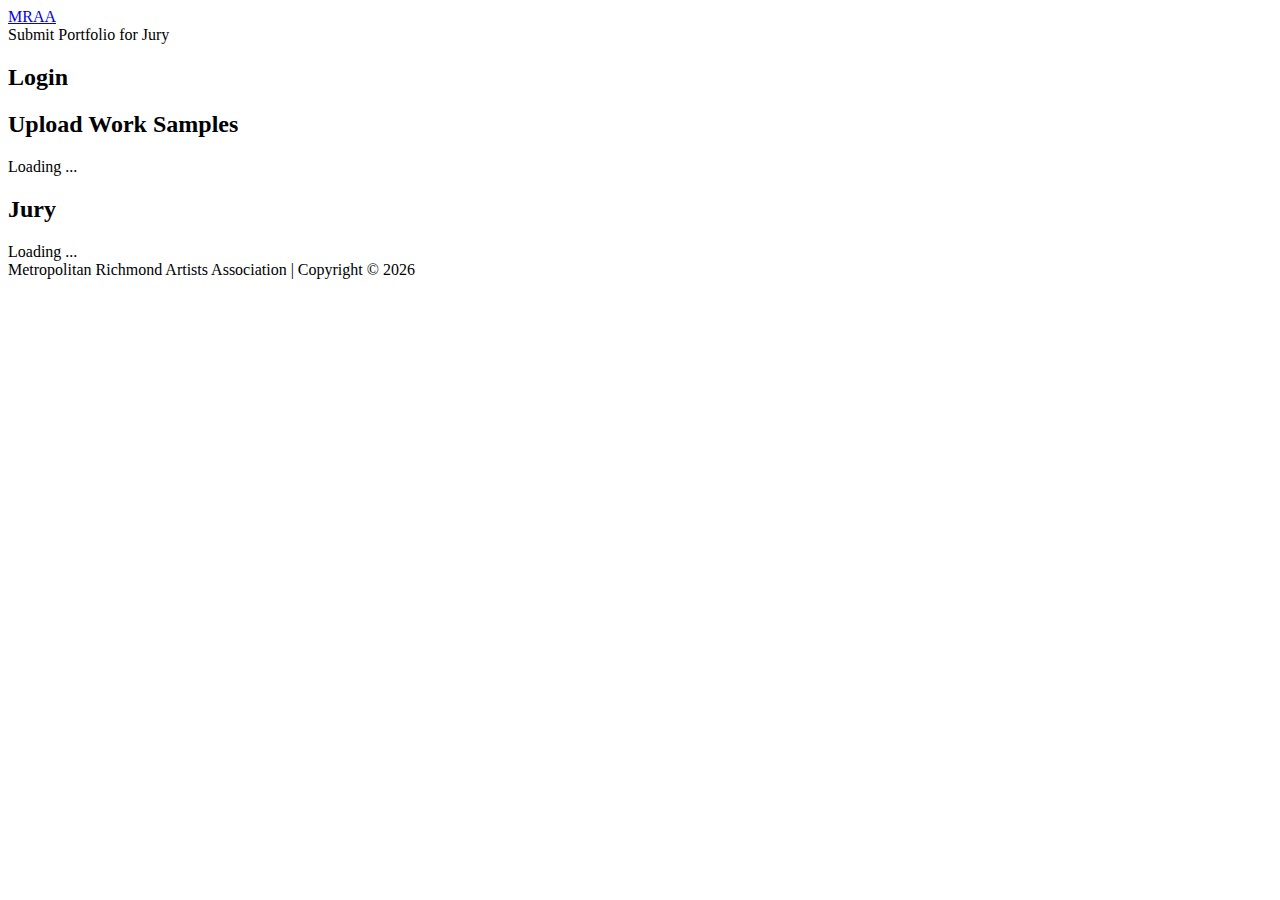
==== docs/exhibitingjurymembers/index.html @ 9b933a15 "Add hidden class for accessibility, implement email validation UI updates, and refactor navigation s" ====
<!DOCTYPE html>
<html lang="en">
   <head>
      <meta charset="UTF-8" />
      <meta http-equiv="X-UA-Compatible" content="IE=edge" />
      <meta
         name="viewport"
         content="width=device-width, initial-scale=1, shrink-to-fit=no" />
      <title>MRAA New Exhibiting Member Jury</title>
      <link
         href="https://cdn.jsdelivr.net/npm/bootstrap@5.0.2/dist/css/bootstrap.min.css"
         rel="stylesheet"
         integrity="sha384-EVSTQN3/azprG1Anm3QDgpJLIm9Nao0Yz1ztcQTwFspd3yD65VohhpuuCOmLASjC"
         crossorigin="anonymous" />

      <link
         rel="stylesheet"
         href="https://mraa-tech.github.io/web-common/css/main.css" />
      <link rel="stylesheet" href="../css/app.css" />
   </head>

   <body>
      <div class="container mraa-container">
         <header>
            <div id="banner" class="banner">
               <div id="logo fs-2">
                  <a href="https://www.metrorichmondart.org">MRAA</a>
                  <span class="text-right" id="supportcontact"></span>
               </div>
               <div id="title">
                  <span class="bold fs-3">Submit Portfolio for Jury</span>
               </div>
            </div>
         </header>
         <div class="row" id="login">
            <div class="col"><h2 class="mt-2 fs-3">Login</h2></div>
         </div>
         <div class="row d-none" id="applicant">
            <div class="col">
               <h2 class="mt-2 fs-3">Upload Work Samples</h2>
               <div class="loading alt-bg" id="applicantuploads">
                  <span id="loadingapplicantuploads">Loading ...</span>
               </div>
            </div>
         </div>
         <div class="row d-none" id="jury">
            <div class="col">
               <h2 class="mt-2 fs-3">Jury</h2>
               <div class="loading alt-bg" id="waitingtobejuriedform">
                  <span id="loadingwaitingtobejuried">Loading ...</span>
               </div>
            </div>
         </div>

         <footer class="footer">
            <div id="footer" class="footer mt-3">
               Metropolitan Richmond Artists Association |
               <span id="copyright">Copyright &copy;</span>
               <span id="year"></span>
            </div>
         </footer>
      </div>

      <script src="../scripts/app.js"></script>
      <script src="../scripts/service.js"></script>
      <script
         src="https://cdn.jsdelivr.net/npm/bootstrap@5.2.0-beta1/dist/js/bootstrap.bundle.min.js"
         integrity="sha384-pprn3073KE6tl6bjs2QrFaJGz5/SUsLqktiwsUTF55Jfv3qYSDhgCecCxMW52nD2"
         crossorigin="anonymous"></script>
   </body>
</html>
---- docs/css/app.css ----
.banner .bold:first-child {
   border-right: none;
}

h1.h-revert,
h2.h-revert,
h3.h-revert,
h4.h-revert,
h5.h-revert,
h6.h-revert {
   line-height: revert;
}

p.lh-normal {
   line-height: normal;
   font-size: revert;
   font-weight: revert;
}

.hidden {
   position: absolute;
   left: -10000px;
   top: auto;
   width: 1px;
   height: 1px;
   overflow: hidden;
}
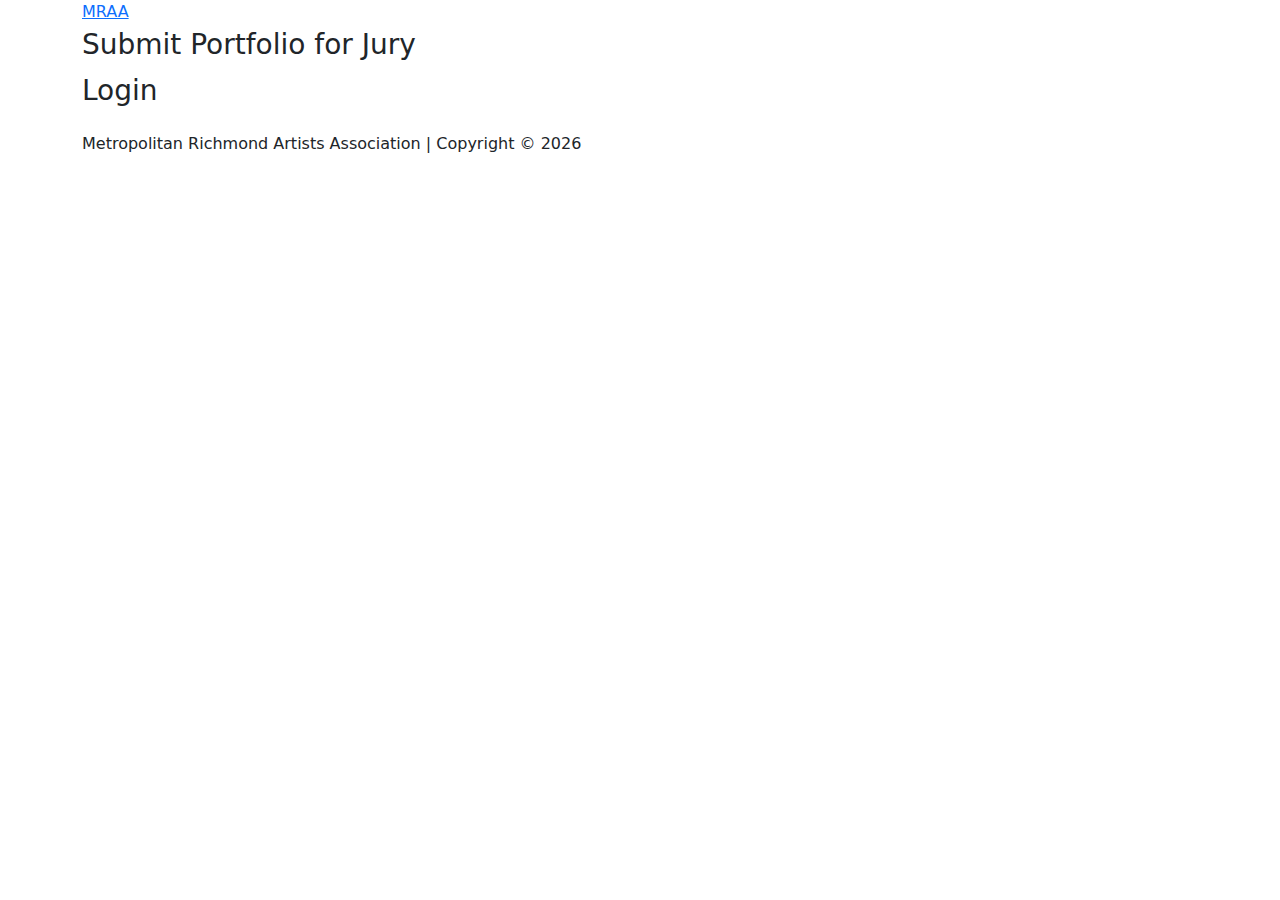
==== commit 1675074f: "Refactor session handling, enhance message display functions, and update Bootstrap dependencies" ====
--- a/docs/exhibitingjurymembers/index.html
+++ b/docs/exhibitingjurymembers/index.html
@@ -8,9 +8,9 @@
          content="width=device-width, initial-scale=1, shrink-to-fit=no" />
       <title>MRAA New Exhibiting Member Jury</title>
       <link
-         href="https://cdn.jsdelivr.net/npm/bootstrap@5.0.2/dist/css/bootstrap.min.css"
+         href="https://cdn.jsdelivr.net/npm/bootstrap@5.3.3/dist/css/bootstrap.min.css"
          rel="stylesheet"
-         integrity="sha384-EVSTQN3/azprG1Anm3QDgpJLIm9Nao0Yz1ztcQTwFspd3yD65VohhpuuCOmLASjC"
+         integrity="sha384-QWTKZyjpPEjISv5WaRU9OFeRpok6YctnYmDr5pNlyT2bRjXh0JMhjY6hW+ALEwIH"
          crossorigin="anonymous" />
 
       <link
@@ -62,10 +62,9 @@
       </div>
 
       <script src="../scripts/app.js"></script>
-      <script src="../scripts/service.js"></script>
       <script
-         src="https://cdn.jsdelivr.net/npm/bootstrap@5.2.0-beta1/dist/js/bootstrap.bundle.min.js"
-         integrity="sha384-pprn3073KE6tl6bjs2QrFaJGz5/SUsLqktiwsUTF55Jfv3qYSDhgCecCxMW52nD2"
+         src="https://cdn.jsdelivr.net/npm/bootstrap@5.3.3/dist/js/bootstrap.bundle.min.js"
+         integrity="sha384-YvpcrYf0tY3lHB60NNkmXc5s9fDVZLESaAA55NDzOxhy9GkcIdslK1eN7N6jIeHz"
          crossorigin="anonymous"></script>
    </body>
 </html>
--- a/docs/css/app.css
+++ b/docs/css/app.css
@@ -25,3 +25,15 @@
    height: 1px;
    overflow: hidden;
 }
+
+.message {
+   background-color: lightgray;
+   color: #8540f5;
+   border-radius: 4px;
+   padding: 0 15px;
+   margin: 8px 0;
+}
+
+.navbar-nav .nav-link.active {
+   font-weight: bold !important;
+}
